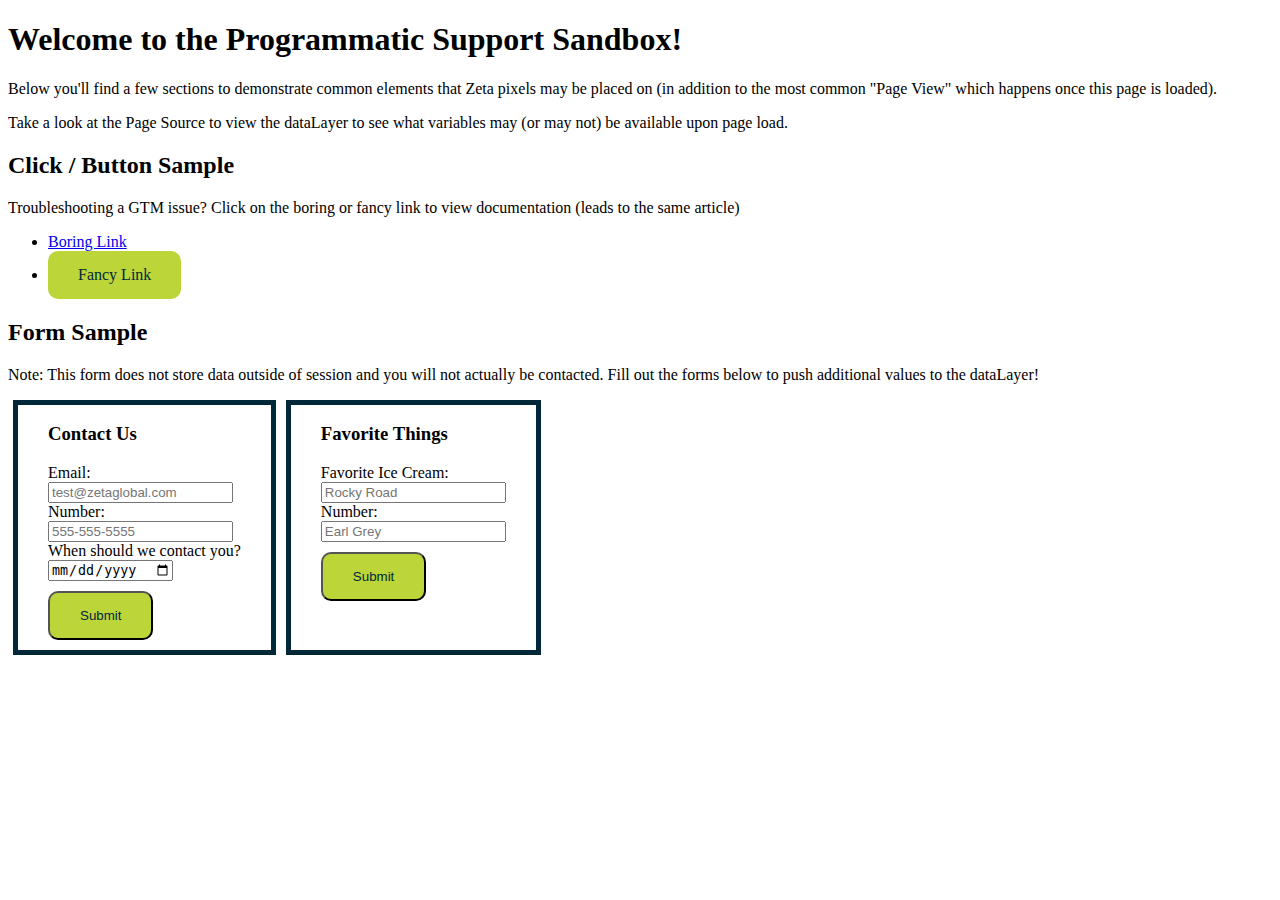
==== index.html @ 09b79713 "Initial Commit" ====
<!DOCTYPE html>
<head>
    <meta name="description" content="Programmatic Support GTM Sandbox">
    <link rel="stylesheet" href="style.css">
    <!-- Google Tag Manager -->
    <script>(function(w,d,s,l,i){w[l]=w[l]||[];w[l].push({'gtm.start':
    new Date().getTime(),event:'gtm.js'});var f=d.getElementsByTagName(s)[0],
    j=d.createElement(s),dl=l!='dataLayer'?'&l='+l:'';j.async=true;j.src=
    'https://www.googletagmanager.com/gtm.js?id='+i+dl;f.parentNode.insertBefore(j,f);
    })(window,document,'script','dataLayer','GTM-NQFSQSX');</script>
    <!-- End Google Tag Manager -->
</head>
<body>
    <!-- Google Tag Manager (noscript) -->
    <noscript><iframe src="https://www.googletagmanager.com/ns.html?id=GTM-NQFSQSX"
    height="0" width="0" style="display:none;visibility:hidden"></iframe></noscript>
    <!-- End Google Tag Manager (noscript) -->
    <div id="intro">
        <h1>Welcome to the Programmatic Support Sandbox!</h1>
        <p>
            Below you'll find a few sections to demonstrate common elements that Zeta pixels may be placed on (in addition to the most common "Page View" which happens once this page is loaded).
        <p>
        <p>
            Take a look at the Page Source to view the dataLayer to see what variables may (or may not) be available upon page load.
        </p>
    </div>
    <div id="click-button-section">
        <h2>Click / Button Sample</h2>
        <p>Troubleshooting a GTM issue? Click on the boring or fancy link to view documentation (leads to the same article)</p>
        <ul>
            <li><a class="button" id="boring-link" href="https://boomtrain.atlassian.net/wiki/spaces/DSPSUPPORT/pages/859334218/Troubleshooting+DSP+Pixels+Implemented+in+Google+Tag+Manager" target="_blank">Boring Link</a></li>
            <li><a class="button" id="fancy-link" href="https://boomtrain.atlassian.net/wiki/spaces/DSPSUPPORT/pages/859334218/Troubleshooting+DSP+Pixels+Implemented+in+Google+Tag+Manager" target="_blank">Fancy Link</a></li>
        </ul>
    </div>
    <div id="form-section">
        <h2>Form Sample</h2>
        <p>
            Note: This form does not store data outside of session and you will not actually be contacted.
            Fill out the forms below to push additional values to the dataLayer!
        </p>
        <div class="flex-container">
            <div id="form-1" class="form-div">
                <h3>Contact Us</h3>
                <form id="contact-us">
                    <label for="email">Email:</label>
                    <br>
                    <input type="text" id="email" name="email" placeholder="test@zetaglobal.com">
                    <br>
                    <label for="phone-number">Number:</label>
                    <br>
                    <input type="text" id="phone-number" name="phone-number" placeholder="555-555-5555">
                    <br>
                    <label for="date-select">When should we contact you?</label>
                    <br>
                    <input type="date" id="date-select" name="date-select">
                    <br>
                    <input type="submit" value="Submit" class="button" formaction="#">
                </form>
            </div>
            <div id="form-2" class="form-div">
                <h3>Favorite Things</h3>
                <form id="fav-things">
                    <label for="ice-cream">Favorite Ice Cream:</label>
                    <br>
                    <input type="text" id="ice-cream" name="ice-cream" placeholder="Rocky Road">
                    <br>
                    <label for="tea">Number:</label>
                    <br>
                    <input type="text" id="tea" name="tea" placeholder="Earl Grey">
                    <br>
                    <input type="submit" value="Submit" class="button" formaction="#">
                </form>
            </div>
        </div>
    </div>
</body>
---- style.css ----
body {
    font-family: "Source Sans Pro";
    font-weight: 300;
}

.button:not(#boring-link) {
    background-color: #bcd539;
    padding: 15px 30px;
    text-align: center;
    display: inline-block;
    cursor: pointer;
    color: #002839;
    text-decoration: none;
    border-radius: 10px;
}

.button:not(#boring-link):hover {
    background-color: #002839;
    color:#bcd539;
}

.flex-container {
    display:flex;
    flex-direction: row;
}

.form-div {
    padding: 0px 30px;
    margin: 0px 5px;
    border-color: #002839;
    border-width: 5px;
    border-style: solid;
}

input[type=submit] {
    margin: 10px 0px;
}
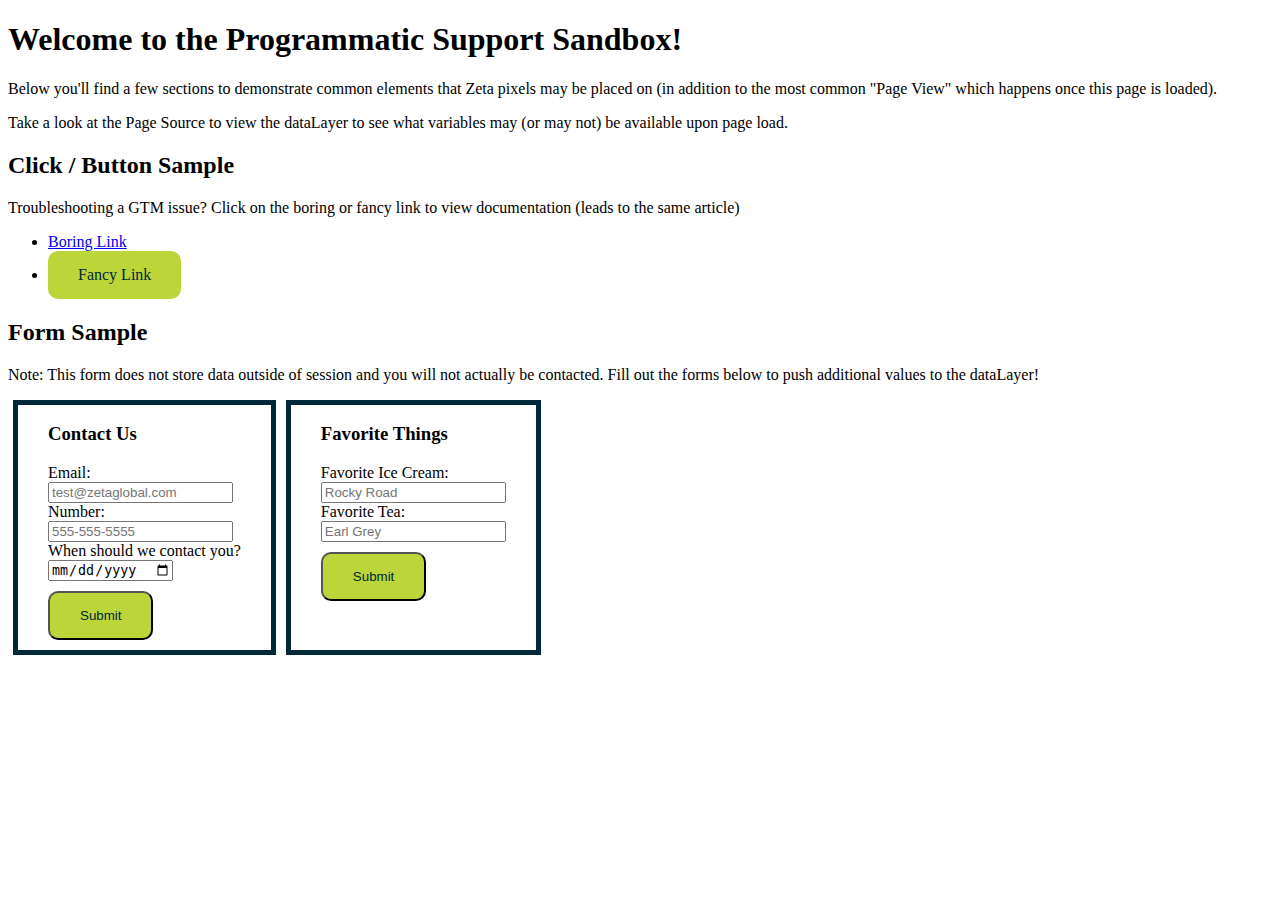
==== commit 6c8a8c34: "Updated dataLayer to push form input. Added Thank You page" ====
--- a/index.html
+++ b/index.html
@@ -2,6 +2,18 @@
 <head>
     <meta name="description" content="Programmatic Support GTM Sandbox">
     <link rel="stylesheet" href="style.css">
+    
+    <!-- GTM Data Layer -->
+    <script>
+        dataLayer = [{
+          'pageCategory': 'home',
+          'visitorType': {
+              'user': 'support',
+              'purpose': 'testing'
+          }
+        }];
+      </script>
+    
     <!-- Google Tag Manager -->
     <script>(function(w,d,s,l,i){w[l]=w[l]||[];w[l].push({'gtm.start':
     new Date().getTime(),event:'gtm.js'});var f=d.getElementsByTagName(s)[0],
@@ -15,6 +27,7 @@
     <noscript><iframe src="https://www.googletagmanager.com/ns.html?id=GTM-NQFSQSX"
     height="0" width="0" style="display:none;visibility:hidden"></iframe></noscript>
     <!-- End Google Tag Manager (noscript) -->
+    
     <div id="intro">
         <h1>Welcome to the Programmatic Support Sandbox!</h1>
         <p>
@@ -41,7 +54,7 @@
         <div class="flex-container">
             <div id="form-1" class="form-div">
                 <h3>Contact Us</h3>
-                <form id="contact-us">
+                <form id="contact-us" action="./contact_us.html">
                     <label for="email">Email:</label>
                     <br>
                     <input type="text" id="email" name="email" placeholder="test@zetaglobal.com">
@@ -54,23 +67,24 @@
                     <br>
                     <input type="date" id="date-select" name="date-select">
                     <br>
-                    <input type="submit" value="Submit" class="button" formaction="#">
+                    <input type="submit" value="Submit" class="button">
                 </form>
             </div>
             <div id="form-2" class="form-div">
                 <h3>Favorite Things</h3>
-                <form id="fav-things">
+                <form id="fav-things" action="./fav_things.html">
                     <label for="ice-cream">Favorite Ice Cream:</label>
                     <br>
                     <input type="text" id="ice-cream" name="ice-cream" placeholder="Rocky Road">
                     <br>
-                    <label for="tea">Number:</label>
+                    <label for="tea">Favorite Tea:</label>
                     <br>
                     <input type="text" id="tea" name="tea" placeholder="Earl Grey">
                     <br>
-                    <input type="submit" value="Submit" class="button" formaction="#">
+                    <input type="submit" value="Submit" class="button">
                 </form>
             </div>
         </div>
+        <script src="scripts.js"></script>
     </div>
 </body>